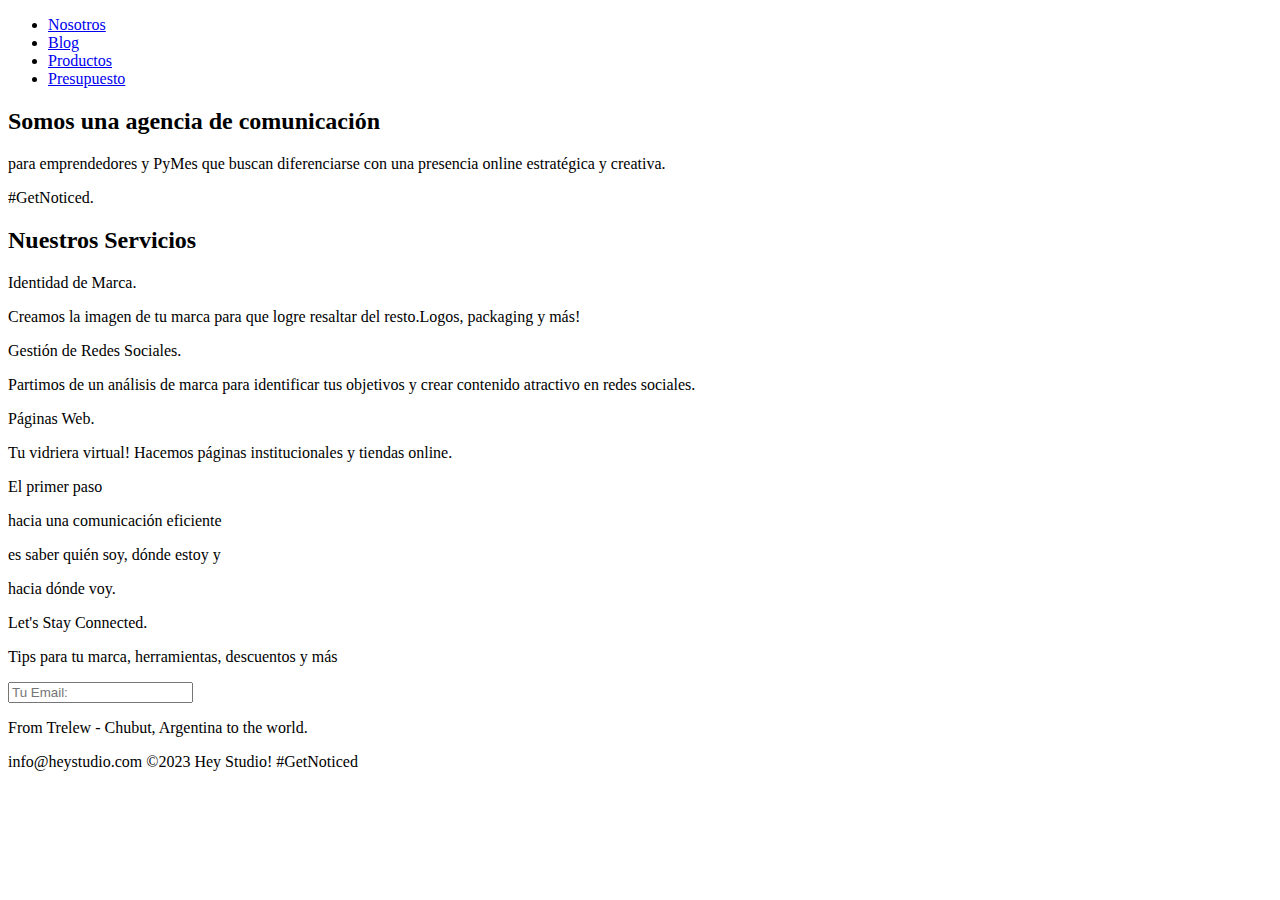
==== index.html @ 6fdac3a7 "version2" ====
<!DOCTYPE html>
<html lang="es">
<head>
    <meta charset="UTF-8">
    <meta http-equiv="X-UA-Compatible" content="IE=edge">
    <meta name="viewport" content="width=device-width, initial-scale=1.0">
    <link rel="stylesheet" href="https://cdn.jsdelivr.net/npm/bootstrap@4.6.2/dist/css/bootstrap.min.css" integrity="sha384-xOolHFLEh07PJGoPkLv1IbcEPTNtaed2xpHsD9ESMhqIYd0nLMwNLD69Npy4HI+N" crossorigin="anonymous">
    <script src="https://cdn.jsdelivr.net/npm/jquery@3.5.1/dist/jquery.slim.min.js" integrity="sha384-DfXdz2htPH0lsSSs5nCTpuj/zy4C+OGpamoFVy38MVBnE+IbbVYUew+OrCXaRkfj" crossorigin="anonymous"></script>
<script src="https://cdn.jsdelivr.net/npm/popper.js@1.16.1/dist/umd/popper.min.js" integrity="sha384-9/reFTGAW83EW2RDu2S0VKaIzap3H66lZH81PoYlFhbGU+6BZp6G7niu735Sk7lN" crossorigin="anonymous"></script>
<script src="https://cdn.jsdelivr.net/npm/bootstrap@4.6.2/dist/js/bootstrap.min.js" integrity="sha384-+sLIOodYLS7CIrQpBjl+C7nPvqq+FbNUBDunl/OZv93DB7Ln/533i8e/mZXLi/P+" crossorigin="anonymous"></script>
<link rel="stylesheet" href="https://cdnjs.cloudflare.com/ajax/libs/font-awesome/6.4.0/css/all.min.css" integrity="sha512-iecdLmaskl7CVkqkXNQ/ZH/XLlvWZOJyj7Yy7tcenmpD1ypASozpmT/E0iPtmFIB46ZmdtAc9eNBvH0H/ZpiBw==" crossorigin="anonymous" referrerpolicy="no-referrer" />
    <link rel="stylesheet" href="./estilos/estilos.css">
    <link rel="shurcut icon" href="./imagenes/hey.png">
    <title>Home - Hey Studio!</title>
</head>
<body>
    <header class="head">
        <div class="logo"></div>
        <div class="links">
            <ul>
                <li><a href="./pages/nosotros.html">Nosotros</a></li>
                <li><a href="./pages/blog.html">Blog</a></li>
                <li><a href="./pages/productos.html">Productos</a></li>
                <li><a href="./pages/contacto.html">Presupuesto</a></li>
            </ul>
        </div>
    </header>

    <div class="cuerpo">
        <div class="nos"></div>
    <div class="nos1"><h2>Somos una agencia de comunicación</h2> para <span>emprendedores</span> y <span>PyMes</span> que buscan diferenciarse con una presencia online estratégica y creativa. <p>#GetNoticed.</p></div>
    </div>

    <section class="sec"><h2>Nuestros Servicios</h2></section>

    <article class="productos">
        <div class="prod1"><p>Identidad de Marca.</p><span>Creamos la imagen de tu marca para que logre resaltar del resto.Logos, packaging y más!</span></div>
        <div class="prod2"><p>Gestión de Redes Sociales.</p><span>Partimos de un análisis de marca para identificar tus objetivos y crear contenido atractivo en redes sociales.</span></div>
        <div class="prod3"><p>​Páginas Web.</p><span>Tu vidriera virtual! Hacemos páginas institucionales y tiendas online.</span></div>
    </article>

    <div class="frase"><p>El primer paso</p><p>hacia una comunicación eficiente</p><p>es saber quién soy, dónde estoy y</p><p>hacia dónde voy.</p></div>

    <div class="contacto">
        <div class="contacto1"></div>
        <div class="contacto2"><p>Let's Stay Connected.</p><p>Tips para tu marca, herramientas, descuentos y más</p>
            <div><label for=""></label>
                <input type="email" placeholder="Tu Email:">
            </div></div>
        
    </div>

    <footer class="footer">
        <div class="redes">
            <p>From Trelew - Chubut, Argentina to the world.</p>
            <p>info@heystudio.com ©2023 Hey Studio! #GetNoticed</p>
            <a href="https://es-la.facebook.com/"><i class="fa-brands fa-facebook"></i></a>
            <a href="https://www.instagram.com/"><i class="fa-brands fa-instagram"></i></a>
            <a href="https://ar.pinterest.com/"><i class="fa-brands fa-pinterest"></i></a>
            <a href="https://ar.linkedin.com/"><i class="fa-brands fa-linkedin"></i></a>
        </div>

        <a href="#" class="subir">
            <i class="fa-solid fa-arrow-up-from-bracket"></i>
        </a>
        </div>
    </footer>
</body>
</html>
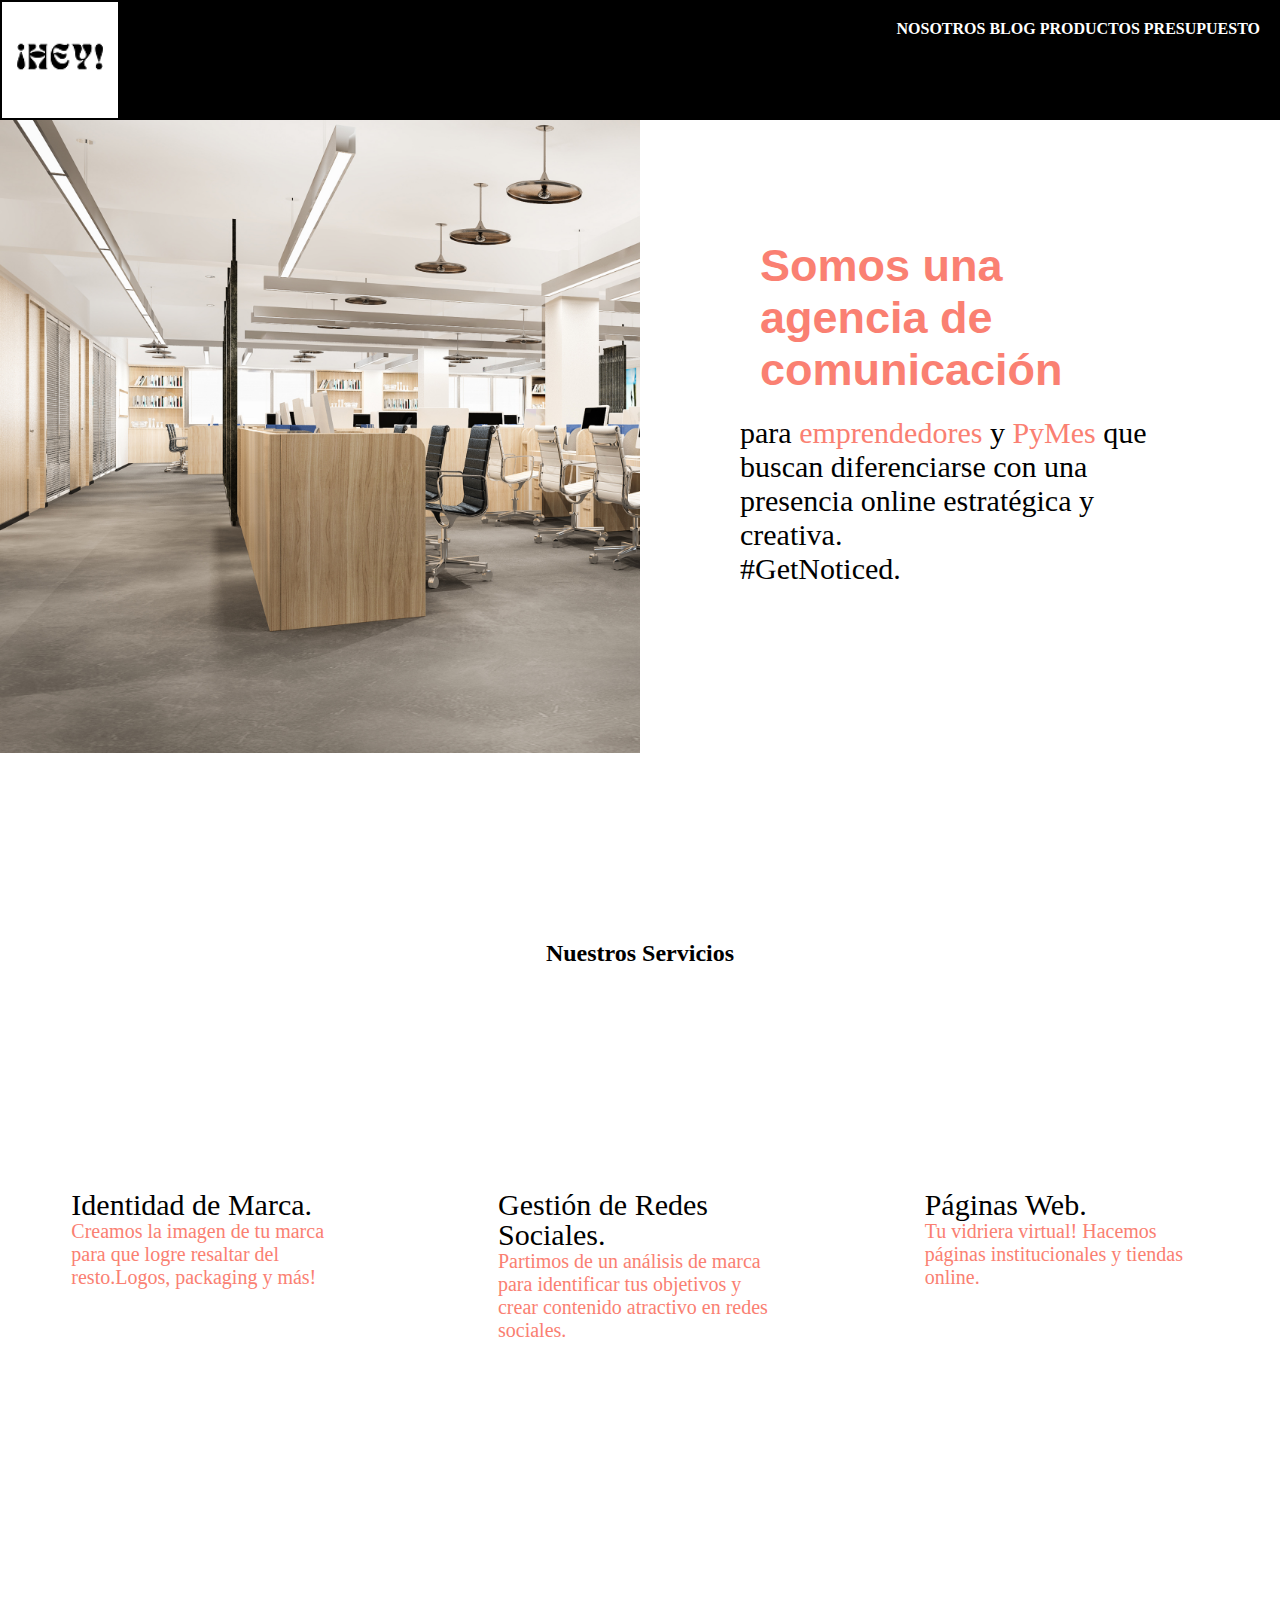
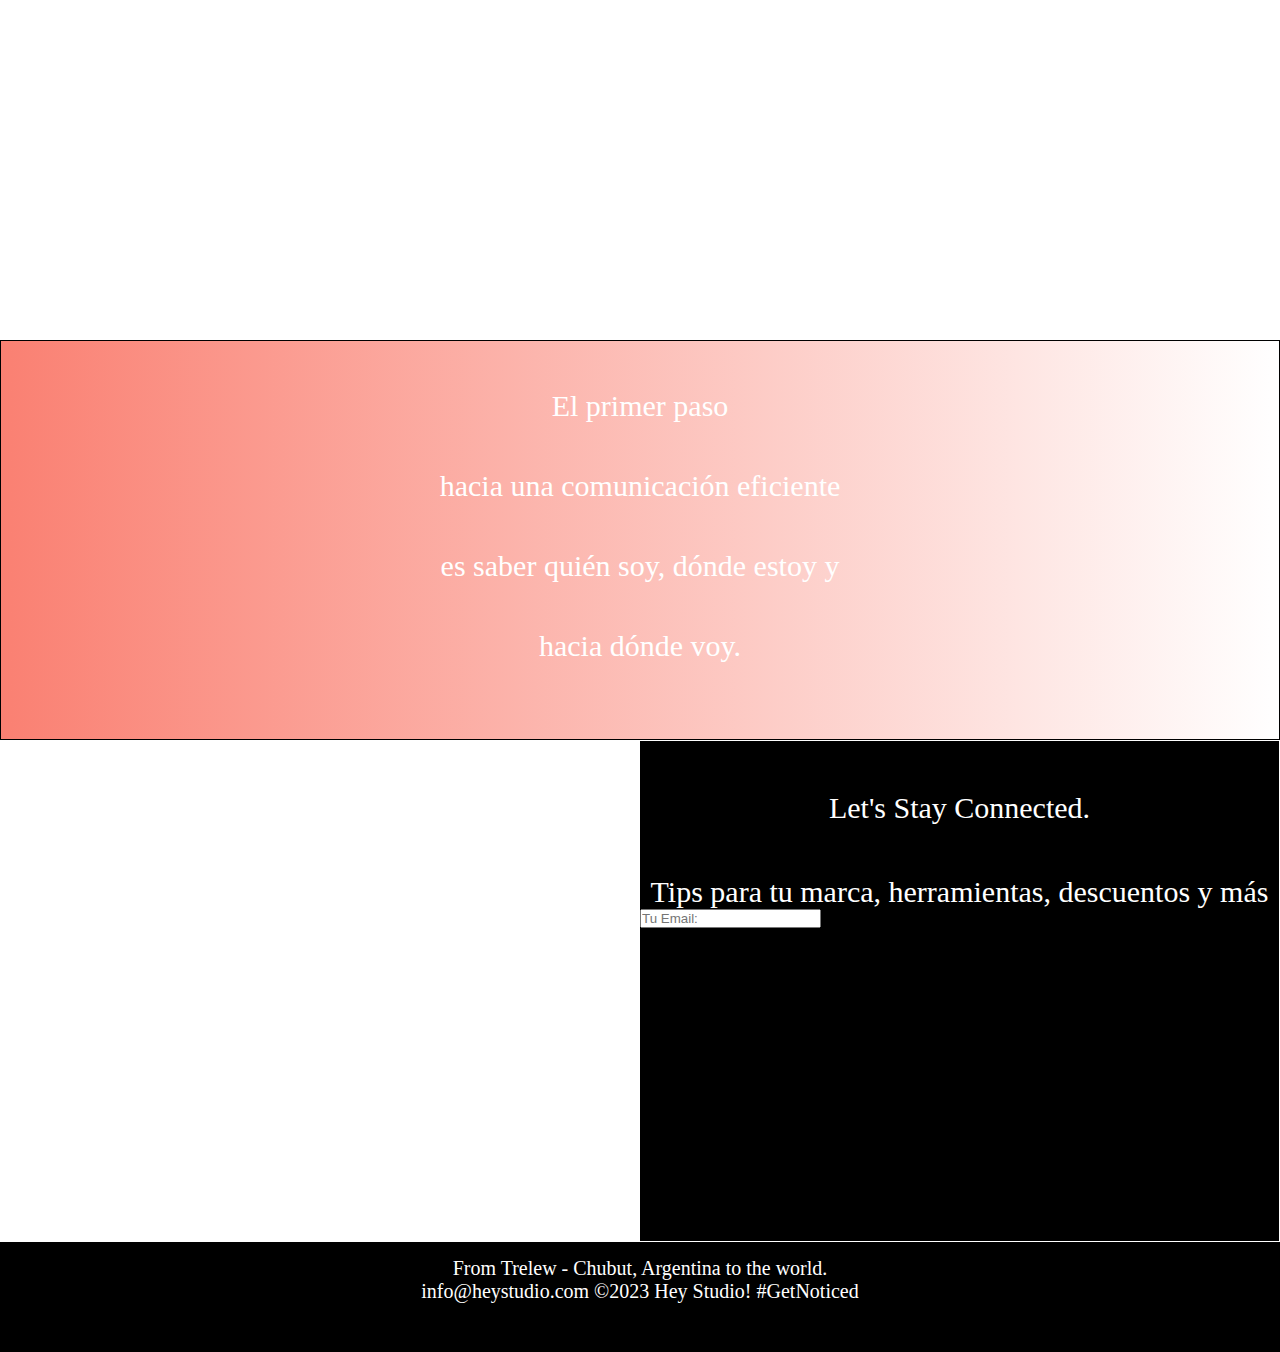
==== commit 436568a2: "version4" ====
--- a/index.html
+++ b/index.html
@@ -28,7 +28,7 @@
 
     <div class="cuerpo">
         <div class="nos"></div>
-    <div class="nos1"><h2>Somos una agencia de comunicación</h2> para <span>emprendedores</span> y <span>PyMes</span> que buscan diferenciarse con una presencia online estratégica y creativa. <p>#GetNoticed.</p></div>
+    <div class="nos1"><h2>Somos una agencia de comunicación</h2>para <span>emprendedores</span> y <span>PyMes</span> que buscan diferenciarse con una presencia online estratégica y creativa. <p>#GetNoticed.</p></div>
     </div>
 
     <section class="sec"><h2>Nuestros Servicios</h2></section>
--- a/estilos/estilos.css
+++ b/estilos/estilos.css
@@ -0,0 +1,289 @@
+*{
+    margin: 0;
+    padding: 0;
+    box-sizing: border-box;
+}
+
+.head {
+    height: 120px;
+    width: 100%;
+    background-color: black;
+    display: flex-box;
+}
+
+.logo {
+    height: 120px;
+    width: 120px;
+    background-image: url(../imagenes/hey.png);
+    border: solid 2px black;
+    background-repeat: no-repeat;
+    background-size: contain;
+    float: left;
+    flex-direction: row;
+}
+
+.links {
+    flex-direction: row;
+    float: right;
+    padding: 20px;
+}
+
+ul {
+    list-style: none;
+}
+
+ul li {
+    display: inline-block;
+    text-transform: uppercase;
+}
+
+ul a {
+    color: white;
+    text-decoration: none;
+    font-weight: bold;
+}
+
+ul a:hover {
+    color: salmon;
+}
+
+.cuerpo {
+    display: grid;
+    grid-template-columns: repeat(2, 50%);
+    grid-template-rows: 800px;
+}
+
+.nos {
+    background-image: url(../imagenes/reunion.jpg);
+    background-repeat: no-repeat;
+    background-size: contain;
+    background-attachment: fixed;
+}
+
+.nos1 h2 {
+    font-family: Verdana, Geneva, Tahoma, sans-serif;
+    text-align: left;
+    color: salmon;
+}
+
+.nos1 {
+    text-align: left;
+    font-size: 30px;
+    margin: 100px;
+}
+
+span {
+    color: salmon;
+}
+
+h2 {
+    text-align: center;
+    margin: 20px;
+}
+
+.productos { 
+    display: grid;
+    grid-template-columns: repeat(3, 30%);
+    grid-template-rows: 800px;
+    justify-content: space-around;
+}
+
+.productos p {
+    text-align: left;
+    font-size: 30px;
+    line-height: 1;
+}
+
+.productos span {
+    color: salmon;
+    font-size: 20px;
+}
+
+.prod1, .prod2, .prod3 {
+    background-color: white;
+    margin: 50px;
+    height: 500px;
+}
+
+.prod1 {
+    background-image: url(../imagenes/productos.jpg);
+    background-size: contain;
+    background-repeat: no-repeat;
+    background-position: bottom;
+}
+
+.prod2 {
+    background-image: url(../imagenes/movil2.jpg);
+    background-size: contain;
+    background-repeat: no-repeat;
+    background-position: bottom;
+}
+
+.prod3 {
+    background-image: url(../imagenes/protatil.jpg);
+    background-size: contain;
+    background-repeat: no-repeat;
+    background-position: bottom;
+}
+
+.frase {
+    text-align: center;
+    line-height: 1;
+    height: 400px;
+    width: 100%;
+    border: 1px solid black;
+    background: linear-gradient(to right, salmon, white);
+}
+
+.frase p {
+    color: white;
+    font-size: 30px;
+    text-align: center;
+    line-height: 1;
+    margin: 50px;
+}
+
+.sec {
+    height: 200px;
+    width: auto;
+}
+
+.sec p {
+    text-align: center;
+    font-size: 20px;
+}
+
+.servicios1 {
+    display: grid;
+    width: 100%;
+    height: 200px;
+    grid-template-columns: repeat(3, 20%);
+    grid-template-rows: 400px;
+    justify-content: space-evenly;
+}
+
+.servicios1 span {
+    color: salmon;
+    font-size: 20px;
+    font-weight: bold;
+}
+
+.servicios2 {
+    height: 600px;
+    width: 100%;
+    font-size: 15px;
+    text-align: left;
+    margin-top: 200px;
+    margin-left: 20px;
+}
+
+
+.img1, .img2, .img3 {
+    height: 400px;
+    background-repeat: no-repeat;
+    background-size: cover;
+}
+
+.img1 {
+    background-image: url(../imagenes/productos2.jpg);
+}
+
+.img2 {
+    background-image: url(../imagenes/redes2.jpg);
+}
+
+.img3 {
+    background-image: url(../imagenes/diseñoweb2.jpg);
+}
+
+.contacto {
+    display: grid;
+    grid-template-columns: repeat(2, 50%);
+    grid-template-rows: 500px;
+    border: 1px solid white;
+}
+
+.contacto1 {
+    background-image: url(../imagenes/cielo.jpg);
+    background-size: cover;
+}
+
+.contacto2 {
+    background-color: black;
+}
+
+.contacto2 p {
+    color: white;
+    font-size: 30px;
+    text-align: center;
+    margin-top: 50px;
+}
+
+.formulario {
+    width: 100%;
+    display: grid;
+    grid-template-columns: repeat(2, 50%);
+    grid-template-rows: 800px;
+}
+
+.form1 {
+    height: 800px;
+    background-image: url(../imagenes/comprobacion-datos-computadora-portatil.jpg);
+    background-repeat: no-repeat;
+    background-size: cover;
+}
+
+.form2 {
+    height: 700px;
+    width: auto;
+    margin: 10px;
+    padding: 10%;
+    background-color: white;
+    text-align: right;
+    font-size: 20px;
+}
+
+.boton:hover{
+    color: salmon;
+}
+
+
+.footer {
+    width: 100%;
+    text-align: center;
+    font-size: 20px;
+    background-color: black;
+    color: white;
+    padding: 10px;
+}
+
+.redes {
+    border: 5px solid black;
+    background-color: black;
+}
+
+.redes a {
+    color: white;
+    font-size: 30px;
+    text-align: center;
+    margin: 3px;
+}
+
+.redes a:hover {
+    color: salmon;
+}
+
+.subir {
+    width: 40px;
+    position: fixed;
+    right: 10px;
+    bottom: 50px;
+    color: salmon;
+    font-size: 30px;
+    text-align: center;
+    background-color: black;
+}
+
+.subir:hover {
+    color: salmon;
+}